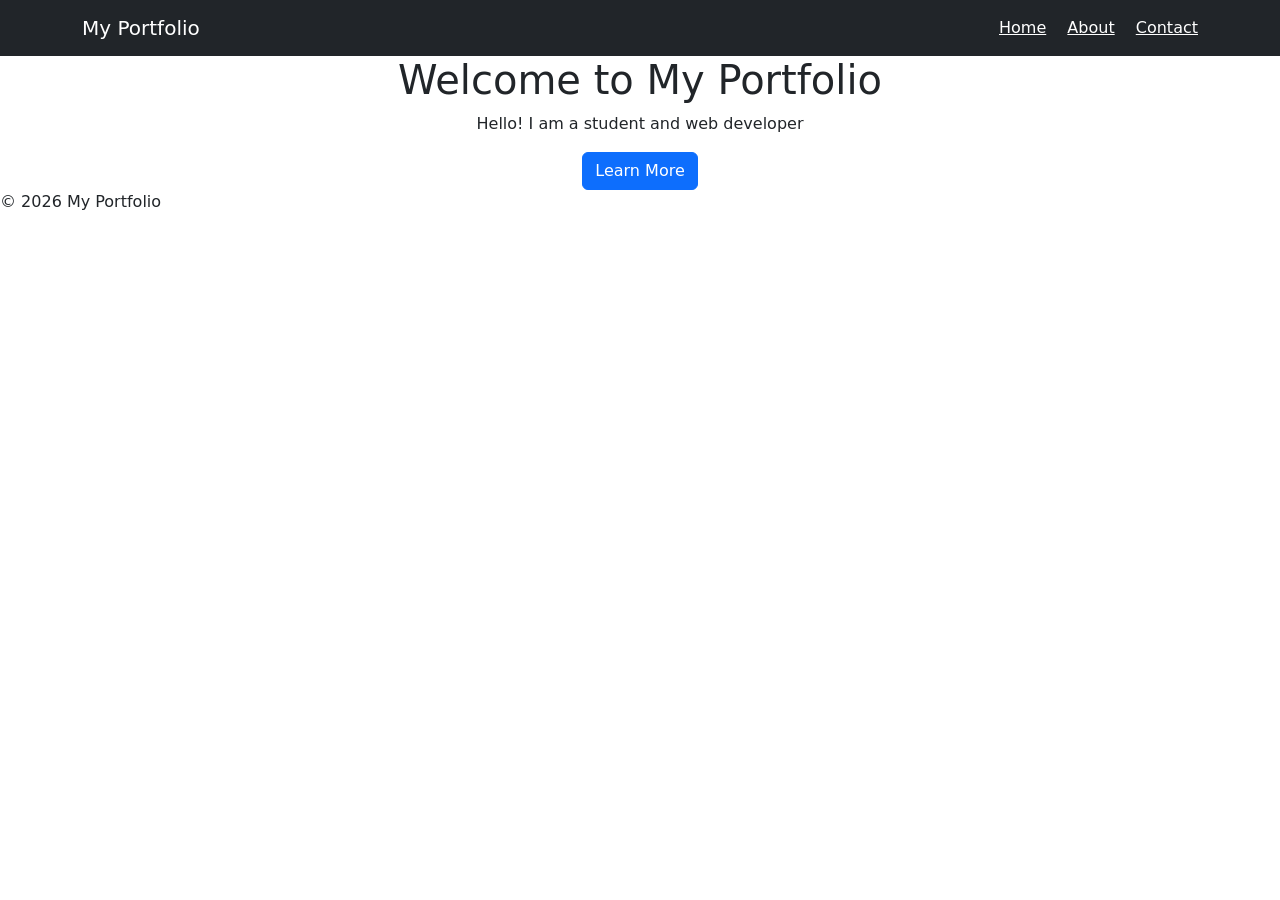
==== index.html @ 2c1f8f8e "add homepage section" ====
<!DOCTYPE html>
<html lang="en">
<head>
    <meta charset="UTF-8">
        <meta name="viewport" content="width=device-width, initial-scale=1.0">
    <title>My Portfolio</title>
    <!-- Bootstrap -->
    <link href="https://cdn.jsdelivr.net/npm/bootstrap@5.3.3/dist/css/bootstrap.min.css"
          rel="stylesheet">
    <!-- CSS -->
    <link rel="stylesheet" href="style.css">
</head>

<body>
<!-- Navigation -->
<nav class="navbar navbar-dark bg-dark">
    <div class="container">
        <a class="navbar-brand" href="index.html"> My Portfolio
        </a>
        <div>
            <a href="index.html" class="text-white me-3">Home</a>
            <a href="about.html" class="text-white me-3">About</a>
            <a href="contact.html" class="text-white">Contact</a>
        </div>
    </div>
</nav>
<!-- Home -->
<section class="home">
    <div class="container text-center">

        <h1>Welcome to My Portfolio</h1>
        <p>
            Hello! I am a student and web developer
        </p>
        <a href="about.html" class="btn btn-primary">Learn More
        </a>
    </div>
</section>
<!-- Footer -->
<footer>
    <p>© 2026 My Portfolio</p>
</footer>
</body>
</html>
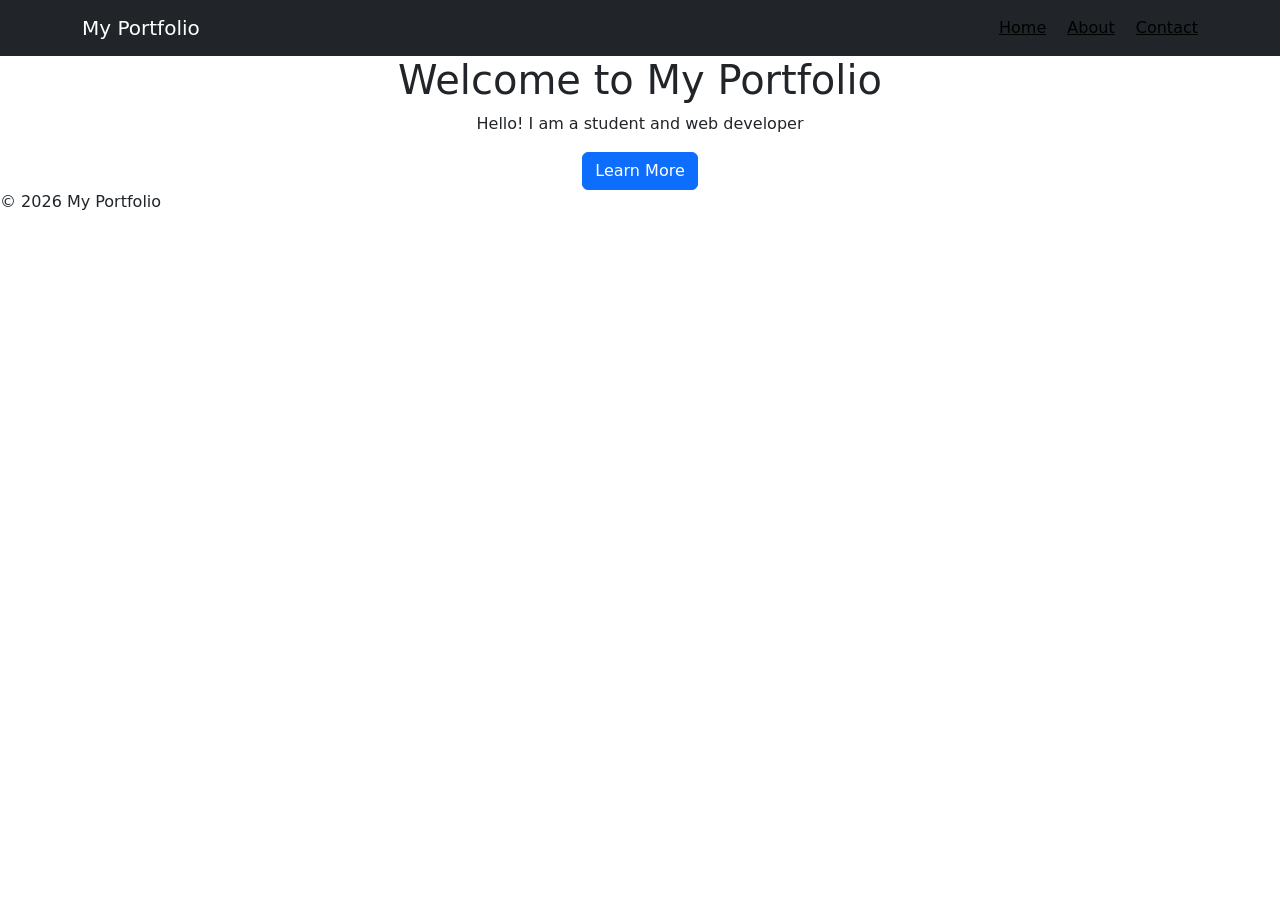
==== commit 2f43162c: "add contact page" ====
--- a/index.html
+++ b/index.html
@@ -18,9 +18,9 @@
         <a class="navbar-brand" href="index.html"> My Portfolio
         </a>
         <div>
-            <a href="index.html" class="text-white me-3">Home</a>
-            <a href="about.html" class="text-white me-3">About</a>
-            <a href="contact.html" class="text-white">Contact</a>
+            <a href="index.html" class="text-black me-3">Home</a>
+            <a href="about.html" class="text-black me-3">About</a>
+            <a href="contact.html" class="text-black">Contact</a>
         </div>
     </div>
 </nav>
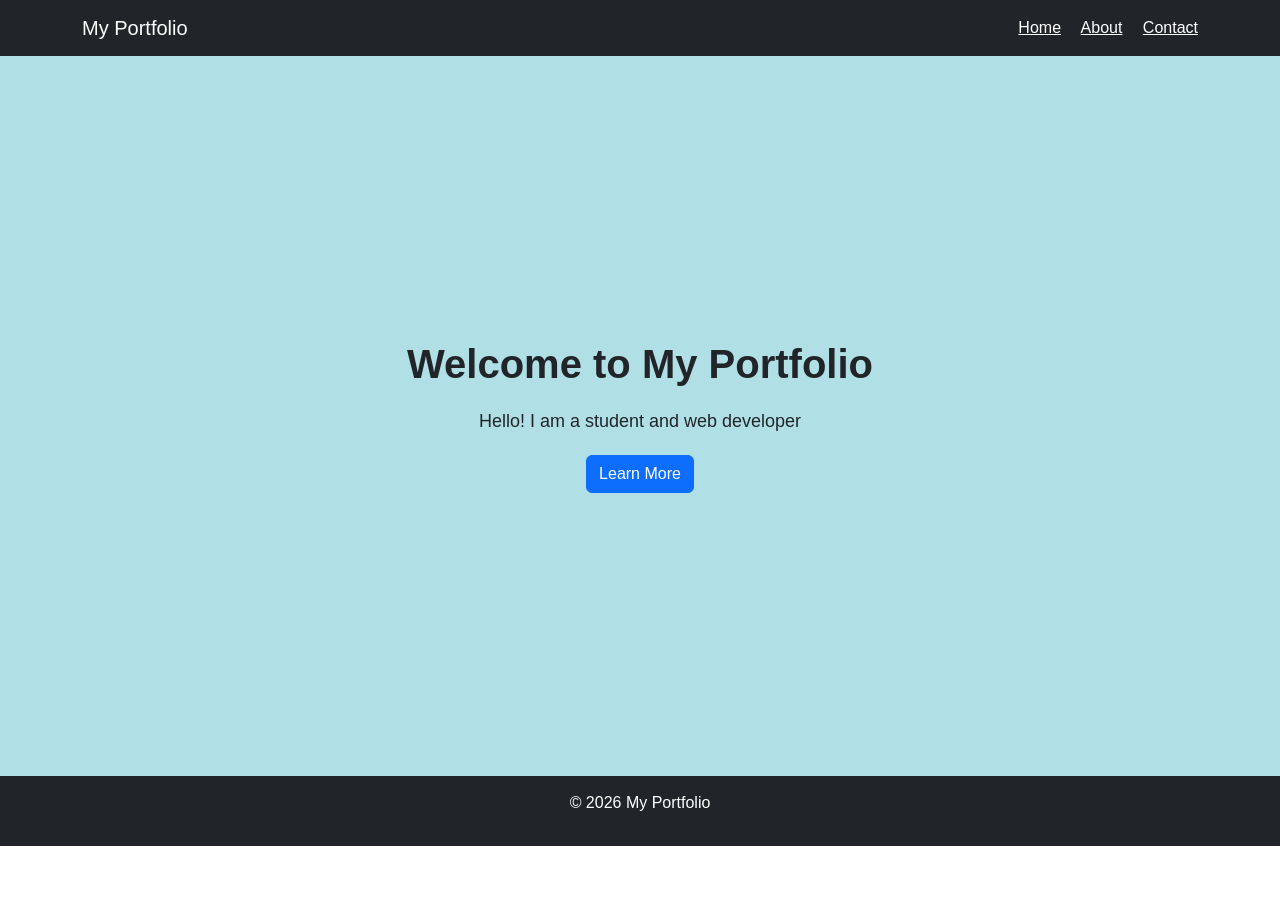
==== commit c582e3e9: "Mergceee rmote-trackinc:wq branch 'origin/homepage'" ====
--- a/index.html
+++ b/index.html
@@ -18,9 +18,9 @@
         <a class="navbar-brand" href="index.html"> My Portfolio
         </a>
         <div>
-            <a href="index.html" class="text-black me-3">Home</a>
-            <a href="about.html" class="text-black me-3">About</a>
-            <a href="contact.html" class="text-black">Contact</a>
+            <a href="index.html" class="text-white me-3">Home</a>
+            <a href="about.html" class="text-white me-3">About</a>
+            <a href="contact.html" class="text-white">Contact</a>
         </div>
     </div>
 </nav>
--- a/style.css
+++ b/style.css
@@ -0,0 +1,26 @@
+body {
+    font-family: Arial, sans-serif;
+}
+/* Powder Blue Home Page */
+.home {
+    height: 80vh;
+    display: flex;
+    align-items: center;
+    justify-content: center;
+    background-color: #B0E0E6;
+}
+.home h1 {
+    font-size: 40px;
+    font-weight: bold;
+}
+.home p {
+    font-size: 18px;
+    margin: 20px;
+}
+/* Footer */
+footer {
+    background-color: #212529;
+    color: white;
+    text-align: center;
+    padding: 15px;
+}
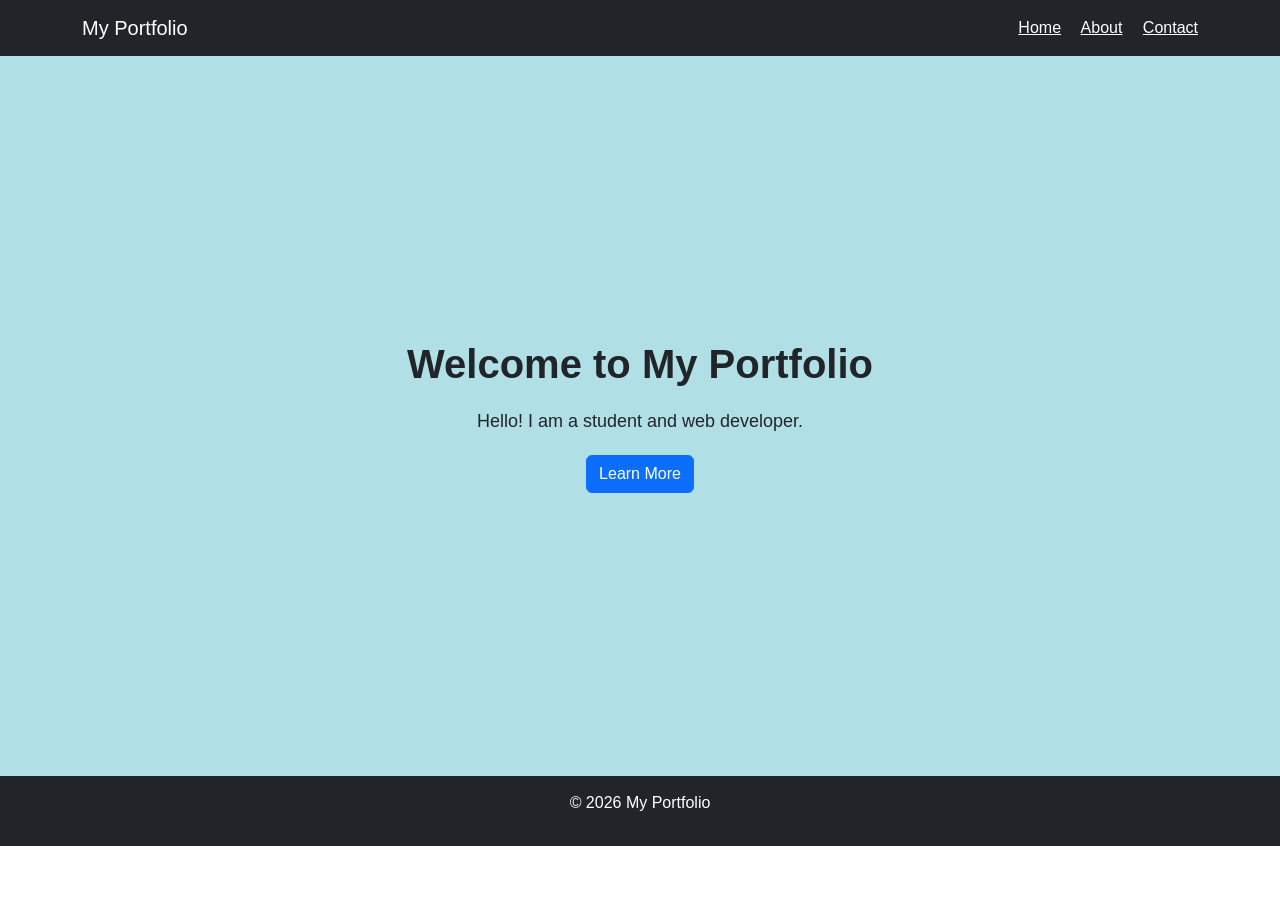
==== commit 0ea036b4: "index.html" ====
--- a/index.html
+++ b/index.html
@@ -1,44 +1,47 @@
-<!DOCTYPE html>
-<html lang="en">
-<head>
-    <meta charset="UTF-8">
-        <meta name="viewport" content="width=device-width, initial-scale=1.0">
-    <title>My Portfolio</title>
-    <!-- Bootstrap -->
-    <link href="https://cdn.jsdelivr.net/npm/bootstrap@5.3.3/dist/css/bootstrap.min.css"
-          rel="stylesheet">
-    <!-- CSS -->
-    <link rel="stylesheet" href="style.css">
-</head>
-
-<body>
-<!-- Navigation -->
-<nav class="navbar navbar-dark bg-dark">
-    <div class="container">
-        <a class="navbar-brand" href="index.html"> My Portfolio
-        </a>
-        <div>
-            <a href="index.html" class="text-white me-3">Home</a>
-            <a href="about.html" class="text-white me-3">About</a>
-            <a href="contact.html" class="text-white">Contact</a>
-        </div>
-    </div>
-</nav>
-<!-- Home -->
-<section class="home">
-    <div class="container text-center">
-
-        <h1>Welcome to My Portfolio</h1>
-        <p>
-            Hello! I am a student and web developer
-        </p>
-        <a href="about.html" class="btn btn-primary">Learn More
-        </a>
-    </div>
-</section>
-<!-- Footer -->
-<footer>
-    <p>© 2026 My Portfolio</p>
-</footer>
-</body>
+<!DOCTYPE html>
+<html lang="en">
+<head>
+    <meta charset="UTF-8">
+    <meta name="viewport" content="width=device-width, initial-scale=1.0">
+    <title>My Portfolio</title>
+    <!-- Bootstrap -->
+    <link href="https://cdn.jsdelivr.net/npm/bootstrap@5.3.3/dist/css/bootstrap.min.css"
+          rel="stylesheet">
+    <!-- CSS -->
+    <link rel="stylesheet" href="style.css">
+</head>
+
+<body>
+<!-- Navigation -->
+<nav class="navbar navbar-dark bg-dark">
+    <div class="container">
+
+        <a class="navbar-brand" href="index.html">My Portfolio
+        </a>
+        <div>
+            <a href="index.html" class="text-white me-3">Home</a>
+            <a href="about.html" class="text-white me-3">About</a>
+            <a href="contact.html" class="text-white">Contact</a>
+        </div>
+    </div>
+</nav>
+<!-- Home -->
+<section class="home">
+
+    <div class="container text-center">
+
+        <h1>Welcome to My Portfolio</h1>
+
+        <p>
+            Hello! I am a student and web developer.
+        </p>
+
+        <a href="about.html" class="btn btn-primary">Learn More</a>  
+    </div>
+</section>
+<!-- Footer -->
+<footer>
+    <p>© 2026 My Portfolio</p>
+</footer>
+</body>
 </html>
